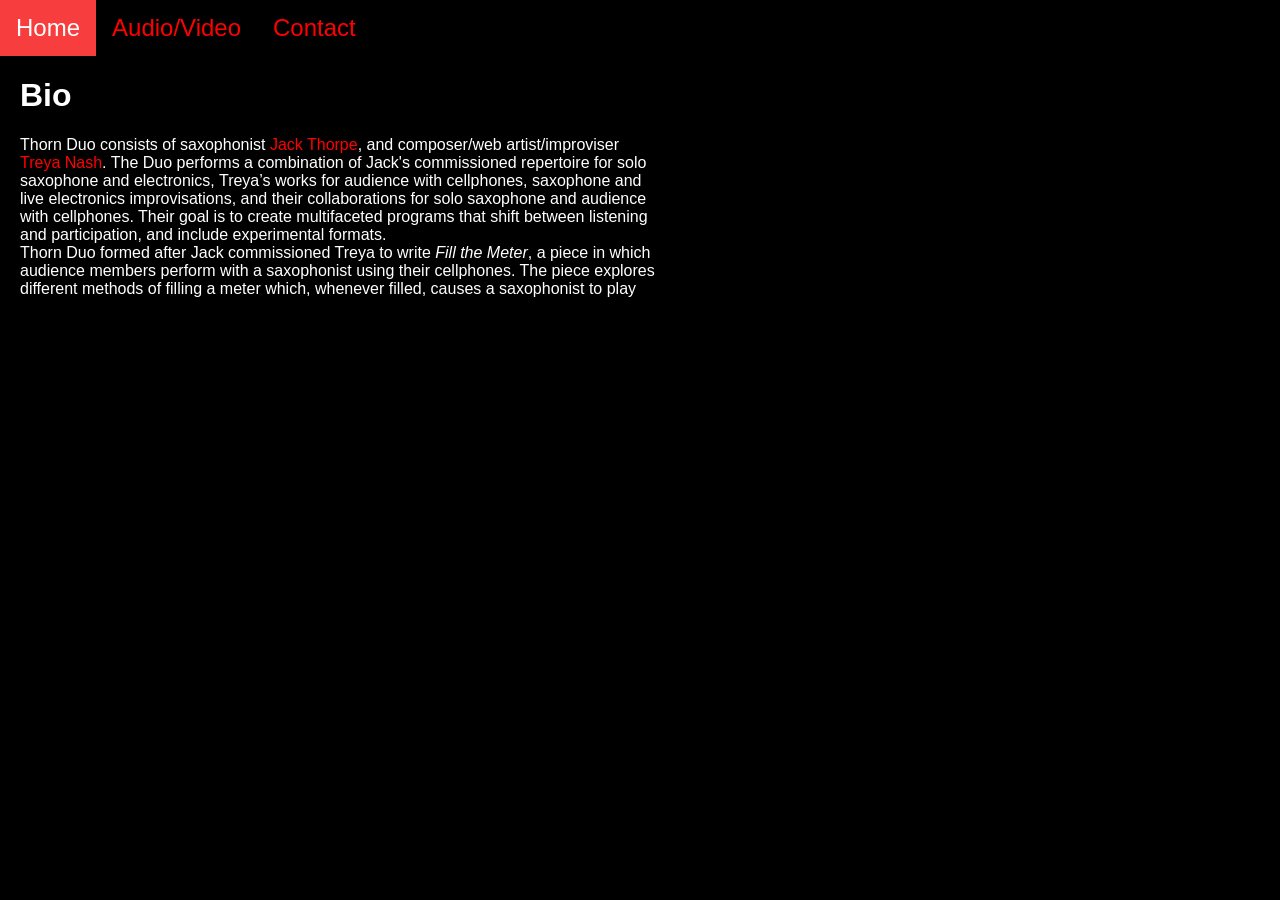
==== index.html @ 795803a7 "Initial commit" ====
<!DOCTYPE html>
<html lang="en" >
<head>
  <meta charset="UTF-8">
  <title>Calendar</title>
  <link rel="stylesheet" href="style.css">
  <script  src="script.js"></script>
  <meta name="viewport" content="width=device-width, initial-scale=1, user-scalable=no">
  <link rel="icon" href="media/favicon.ico">



  <body>

<div id="outsideDiv">
  
  <div class="topnav" id="myTopnav">
    <a href="index.html" class="active">Home</a>
    <a href="media.html">Audio/Video</a>
    <a href="contact.html">Contact</a>
  </div>

  
  <div id="mySidenav" class="sidenav">
    <a href="javascript:void(0)" class="closebtn" onclick="closeNav()">&times;</a>
    <a href="index.html" class="active" >Home</a>
    <a href="media.html">Audio/Video</a>
    <a href="contact.html">Contact</a>
  </div>
  <div id="main">
      <span style="font-size:30px;cursor:pointer" onclick="openNav()" id="mySpan">&#9776; </span>
  </div>

<div id="leftDiv1">
  <h1>Bio</h1>
  Thorn Duo consists of saxophonist <a href="https://www.jack-thorpe.com/">Jack Thorpe</a>, and composer/web artist/improviser <a href="https://treyanash.com/">Treya Nash</a>. The Duo performs a combination of Jack's commissioned repertoire for solo saxophone and electronics, Treya’s works for audience with cellphones, saxophone and live electronics improvisations, and their collaborations for solo saxophone and audience with cellphones. Their goal is to create multifaceted programs that shift between listening and participation, and include experimental formats. 

<br>Thorn Duo formed after Jack commissioned Treya to write <i>Fill the Meter</i>, a piece in which audience members perform with a saxophonist using their cellphones. The piece explores different methods of filling a meter which, whenever filled, causes a saxophonist to play
</div>
<di id="leftDiv2">
<img>
</di>



</div>
   
<style>
   


</style>


  </body>
  </head>
  </html>
---- style.css ----
body, html {

  -webkit-touch-callout:none;
  -webkit-user-select:none;
  -khtml-user-select:none;
  -moz-user-select:none;
  -ms-user-select:none;
  user-select:none;
  touch-action: manipulation;
  margin: 0;
  background-color: black;
  color: white
  }
  
  * {
    touch-action: manipulation;
}


body {
  font-family: 'Nunito', sans-serif;
}

.topnav {
    overflow: hidden;
    color: white;
    background-color: black;
    width: 100%;
  }
  
  /* Style the links inside the navigation bar */
  .topnav a {
    float: left;
    color: #ffffff;
    text-align: center;
    padding: 14px 16px;
    text-decoration: rgb(255, 255, 255);
    font-size: 1.5rem;
    text-decoration: none;
    font-family: 'Trebuchet MS', 'Lucida Sans Unicode', 'Lucida Grande', 'Lucida Sans', Arial, sans-serif;
  }
  
  /* Change the color of links on hover */
  .topnav a:hover {
    /* background-color: #16c982; */
    background-color: #9d98ff;
    color: rgb(255, 255, 255);
  }
  
  /* Add a color to the active/current link */
  .topnav a.active {
    background-color: rgb(247, 61, 61);
    /* background-color: rgb(54, 153, 132); */
    color: rgb(255, 255, 255);
    /* font-weight: bold; */
  }
  
  a:visited { 
    text-decoration: none; 
    color: rgb(0, 0, 0); 
   }


   .topnav a:visited {
    color: white
   }

   .collapsible {
    background-color: #eee;
    color: #444;
    cursor: pointer;
    padding: 10px;
    width: 100%;
    border: none;
    text-align: left;
    outline: none;
    font-size: 20px;
    font-family: inherit
  }
  
  /* Add a background color to the button if it is clicked on (add the .active class with JS), and when you move the mouse over it (hover) */
  .active, .collapsible:hover {
    background-color: #ccc;
  }
  
  /* Style the collapsible content. Note: hidden by default */
  .content {
    padding: 0 18px;
    display: none;
    overflow: hidden;
    background-color: #f1f1f1;
  }

/* img {
  touch-action: manipulation;


} */



#instruments {
  font-family: inherit;
}

.headerClass {
  /* position: relative; */
  /* align-items: center; */
  font-size: 35px;
  width: 98%;
   /* margin: 0 auto; */
  margin-left: auto;
  margin-right: auto;
  margin-top: 5px;
  margin-bottom: 0px;
   display: inline-block;
  /* background: -webkit-linear-gradient(#3a04ba, #60d44f); */
  background-color: white;
  background-clip: text;
  -webkit-background-clip: text;
  -webkit-text-fill-color: transparent;
  text-align: center;
  user-select: none;
}

.headerClass1 {
  /* position: relative; */
  /* align-items: center; */
  font-size: 36px;
  width: 100%;
   /* margin: 0 auto; */
  margin-left: auto;
  margin-right: auto;
  /* margin-top: 0px; */
  /* margin-bottom: 0px; */
   display: inline-block;
  /* background: -webkit-linear-gradient(#3a04ba, #60d44f); */
  background: white;
  background-clip: text;
  -webkit-background-clip: text;
  -webkit-text-fill-color: transparent;
  text-align: center;
  user-select: none;
}


.social-icons{
	padding:10px;
	background-color:rgb(255, 255, 255);
  text-align: center;
}
.social-icons a{
  
	/* color:#5369ad; */
  color:#5c53ad;
  /* line-height:30px; */
  font-size:30px;
  margin: 0 5px;
  text-decoration:none;
  
}
.social-icons a i{
	line-height:30px;
  font-size:30px;
  -webkit-transition: all 200ms ease-in;
  -webkit-transform: scale(1); 
  -ms-transition: all 200ms ease-in;
  -ms-transform: scale(1); 
  -moz-transition: all 200ms ease-in;
  -moz-transform: scale(1);
  transition: all 200ms ease-in;
  transform: scale(1);
}
.social-icons a:hover i{
  /* box-shadow: 0px 0px 150px #5369ad; */
  z-index: 2;
  -webkit-transition: all 200ms ease-in;
  -webkit-transform: scale(1.5);
  -ms-transition: all 200ms ease-in;
  -ms-transform: scale(1.5);   
  -moz-transition: all 200ms ease-in;
  -moz-transform: scale(1.5);
  transition: all 200ms ease-in;
  transform: scale(1.5);
}



.container {
  background-image: linear-gradient(to right , rgb(192, 59, 59), red);

}

.backButton {
  color: rgb(56, 226, 110);
  border: 3px solid white;
  font-family: inherit;
  font-size: 15px;
  background-color: rgb(75, 14, 208);
  font-weight: bold;
  
}



.backButton:hover {
  background-color: rgb(56, 226, 110);
  color: rgb(75, 14, 208);
}



/* 
@media only screens 
  and (min-device-width: 375px) 
  and (max-device-width: 812px) { 

  
 
} */



.sidenav {
  height: 100%;
  width: 0;
  position: fixed;
  z-index: 1;
  top: 0;
  left: 0;
  background-color: black;
  overflow-x: hidden;
  transition: 0.5s;
  padding-top: 60px;
  text-decoration: none;
}

.sidenav a {
  padding: 8px 8px 8px 32px;
  text-decoration: none;
  font-size: 25px;
  color: #ffffff;
  display: block;
  transition: 0.3s;
  text-decoration: none;
}

.sidenav a:hover {
  color: #f1f1f1;
}

.sidenav .closebtn {
  position: absolute;
  top: 0;
  right: 25px;
  font-size: 36px;
  margin-left: 50px;
}

#main {
  transition: margin-left .5s;
  padding-left: 16px;
  padding-top: 10px;
  padding-bottom: 0px;
}

a {
  /* text-decoration: none; */
  text-decoration-line: underline;
  color: black
  /* text-decoration-line: line-through; */
}



@media screen and (max-height: 450px) {
  /* .sidenav {padding-top: 15px;} */
  .sidenav a {font-size: 18px;}
  
}

@media screen and (min-width: 800px) {
  .sidenav {
    display: none
    /* height: 2px */
  }
#main {
  display: none
  /* height: 2px */
  }
}




#outsideDiv {
    display: flex;
    flex-wrap: wrap;
    /* height: 100dvh; */
}


#leftDiv1 {
  width: 50%;
  padding: 0px 0px 0 20px;
}

#leftDiv2 {
  width: 50%;
}

.column_1 {
  width: 100%;
  display: flex;
  flex-wrap: wrap;
  height: 100%;
  position: relative;
  text-align: center;
  flex-direction: row;
  /* background-color: red; */

}


.div_class {
  width: 45%;
  margin: 2.5%;
  height: 30dvh;
  background-color: black;
  align-content: center;
  color: white
  /* background-color: red; */
  /* align-items: center; */

}

.div_class1 {
  width: 45%;
  height: 30dvh;
  margin: 2.5%;
  background-color: black;
  align-content: center;
  color: white;
  font-size: 1.3rem;
  /* background-color: red; */
  /* align-items: center; */

}

a:link {
  color: red;
  background-color: transparent;
  text-decoration: none;
}

a:visited {
  color: red;
  background-color: transparent;
  text-decoration: none;
}

a:hover {
  color: green;
  background-color: transparent;
  text-decoration: underline;
}

@media screen and (max-width: 800px) {
  .topnav {

    display: none
  }

  .backButton {
    position: relative;
    left: 11px
  }

  .div_class, .div_class1 {
    width: 100%;
  }



  #a {order: 1; }
  #b {order: 3; }
  #c {order: 4; }

  #d {order: 5;}
  #e {order: 5;}
  #f {order: 6;}

}
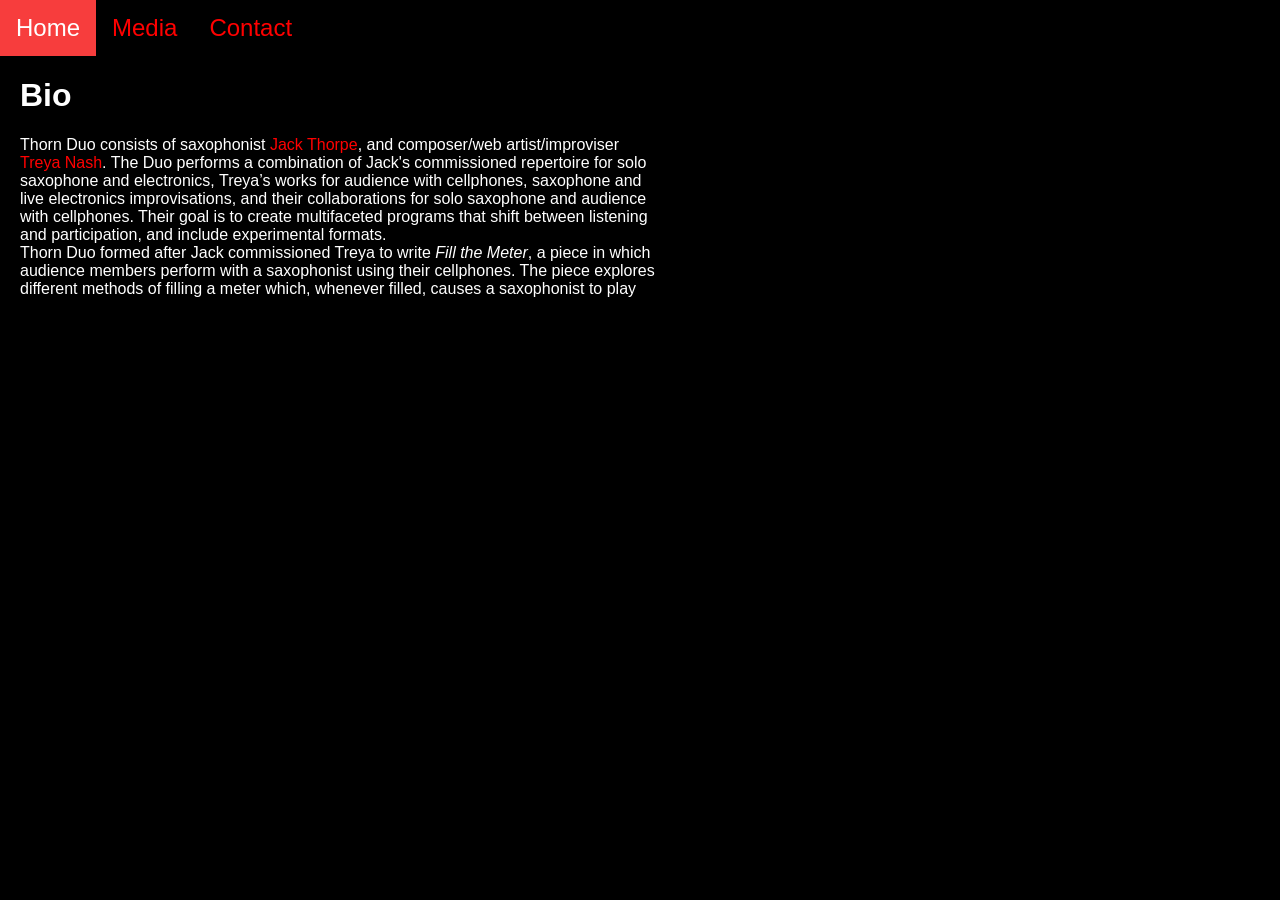
==== commit ef27045b: "media" ====
--- a/index.html
+++ b/index.html
@@ -2,7 +2,7 @@
 <html lang="en" >
 <head>
   <meta charset="UTF-8">
-  <title>Calendar</title>
+  <title>Home</title>
   <link rel="stylesheet" href="style.css">
   <script  src="script.js"></script>
   <meta name="viewport" content="width=device-width, initial-scale=1, user-scalable=no">
@@ -16,7 +16,7 @@
   
   <div class="topnav" id="myTopnav">
     <a href="index.html" class="active">Home</a>
-    <a href="media.html">Audio/Video</a>
+    <a href="media.html">Media</a>
     <a href="contact.html">Contact</a>
   </div>
 
@@ -24,7 +24,7 @@
   <div id="mySidenav" class="sidenav">
     <a href="javascript:void(0)" class="closebtn" onclick="closeNav()">&times;</a>
     <a href="index.html" class="active" >Home</a>
-    <a href="media.html">Audio/Video</a>
+    <a href="media.html">Media</a>
     <a href="contact.html">Contact</a>
   </div>
   <div id="main">
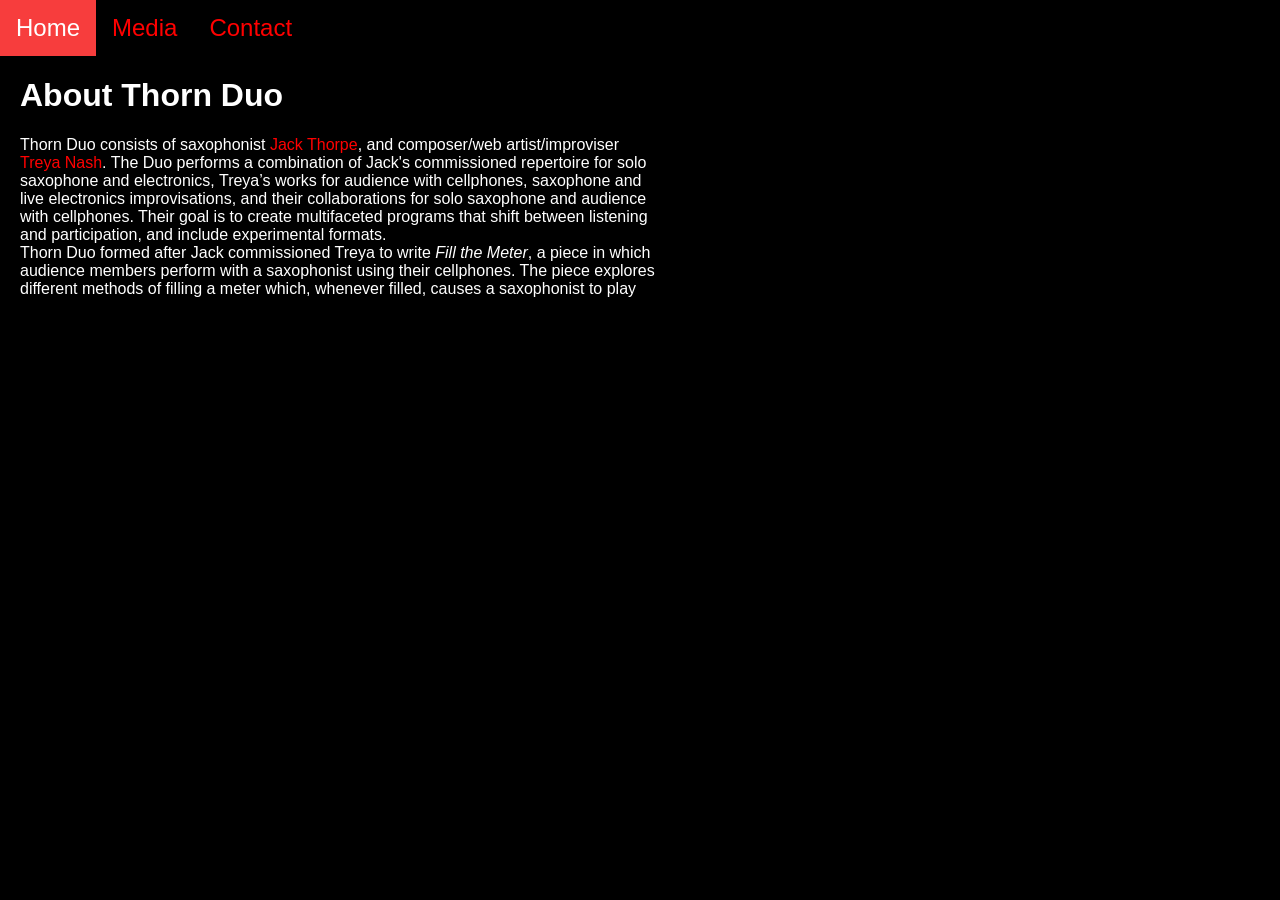
==== commit 65618172: "Update index.html" ====
--- a/index.html
+++ b/index.html
@@ -32,7 +32,7 @@
   </div>
 
 <div id="leftDiv1">
-  <h1>Bio</h1>
+  <h1>About Thorn Duo</h1>
   Thorn Duo consists of saxophonist <a href="https://www.jack-thorpe.com/">Jack Thorpe</a>, and composer/web artist/improviser <a href="https://treyanash.com/">Treya Nash</a>. The Duo performs a combination of Jack's commissioned repertoire for solo saxophone and electronics, Treya’s works for audience with cellphones, saxophone and live electronics improvisations, and their collaborations for solo saxophone and audience with cellphones. Their goal is to create multifaceted programs that shift between listening and participation, and include experimental formats. 
 
 <br>Thorn Duo formed after Jack commissioned Treya to write <i>Fill the Meter</i>, a piece in which audience members perform with a saxophonist using their cellphones. The piece explores different methods of filling a meter which, whenever filled, causes a saxophonist to play
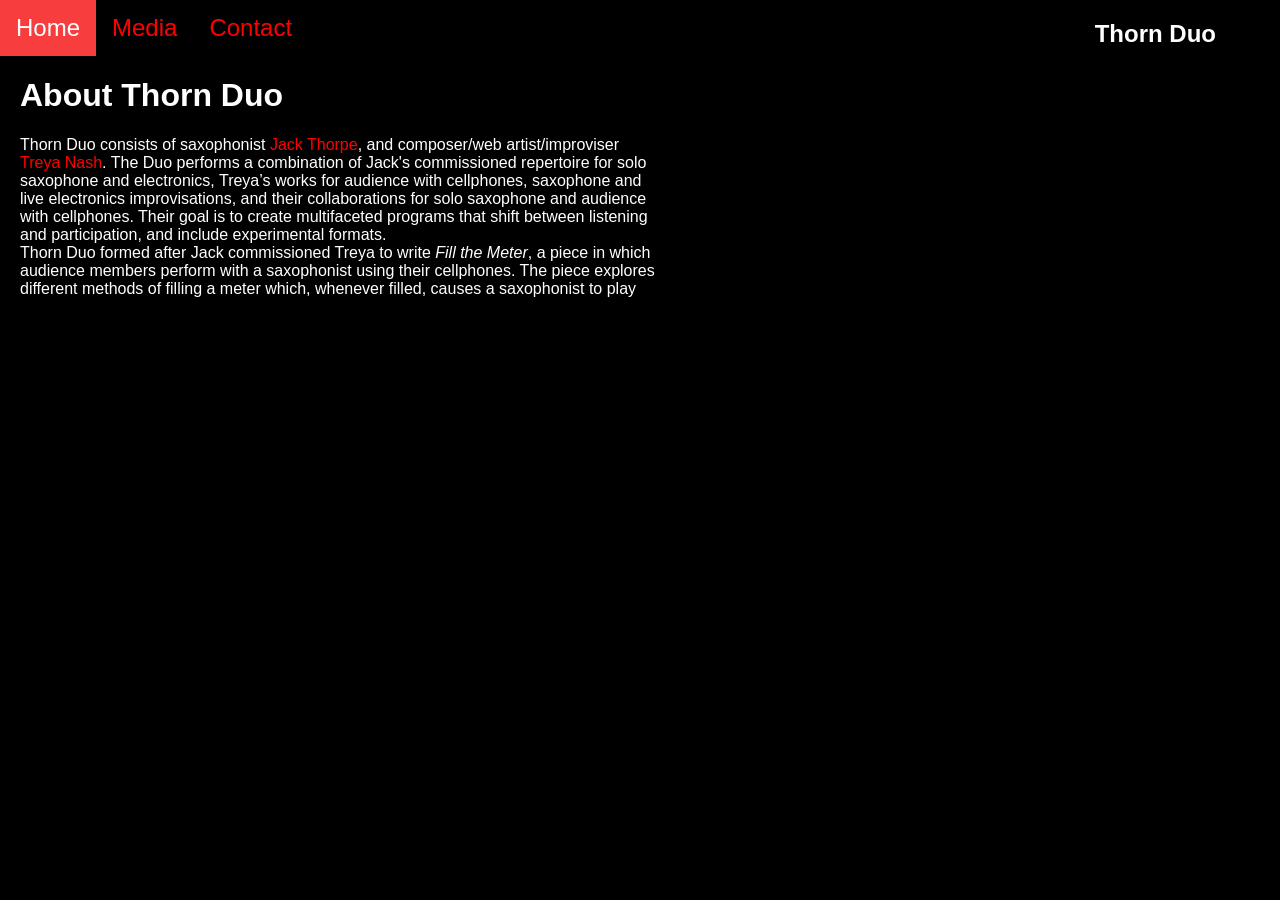
==== commit 7f053c30: "g" ====
--- a/index.html
+++ b/index.html
@@ -11,14 +11,14 @@
 
 
   <body>
-
+  <h2 id="websiteName">Thorn Duo</h2>
 <div id="outsideDiv">
-  
   <div class="topnav" id="myTopnav">
     <a href="index.html" class="active">Home</a>
     <a href="media.html">Media</a>
     <a href="contact.html">Contact</a>
   </div>
+
 
   
   <div id="mySidenav" class="sidenav">
@@ -51,6 +51,19 @@
 
 </style>
 
+<script>
+
+let leftDiv1 = document.getElementById("leftDiv1")
+  
+
+ if( /Android|webOS|iPhone|iPad|iPod|BlackBerry|IEMobile|Opera Mini/i.test(navigator.userAgent) ) {
+
+  leftDiv1.style.width = "100dvw";
+ leftDiv1.style.padding = "10px"
+ }
+
+</script>
+
 
   </body>
   </head>
--- a/style.css
+++ b/style.css
@@ -391,4 +391,22 @@
   #e {order: 5;}
   #f {order: 6;}
 
+  #websiteName {
+  
+  position: absolute;
+  width: 50%;
+  left: 45%;
+  text-align: right;
+  z-index: 99;
+  display: none;
+}
+
+}
+
+#websiteName {
+  position: absolute;
+  width: 50%;
+  left: 45%;
+  text-align: right;
+  z-index: 99;
 }
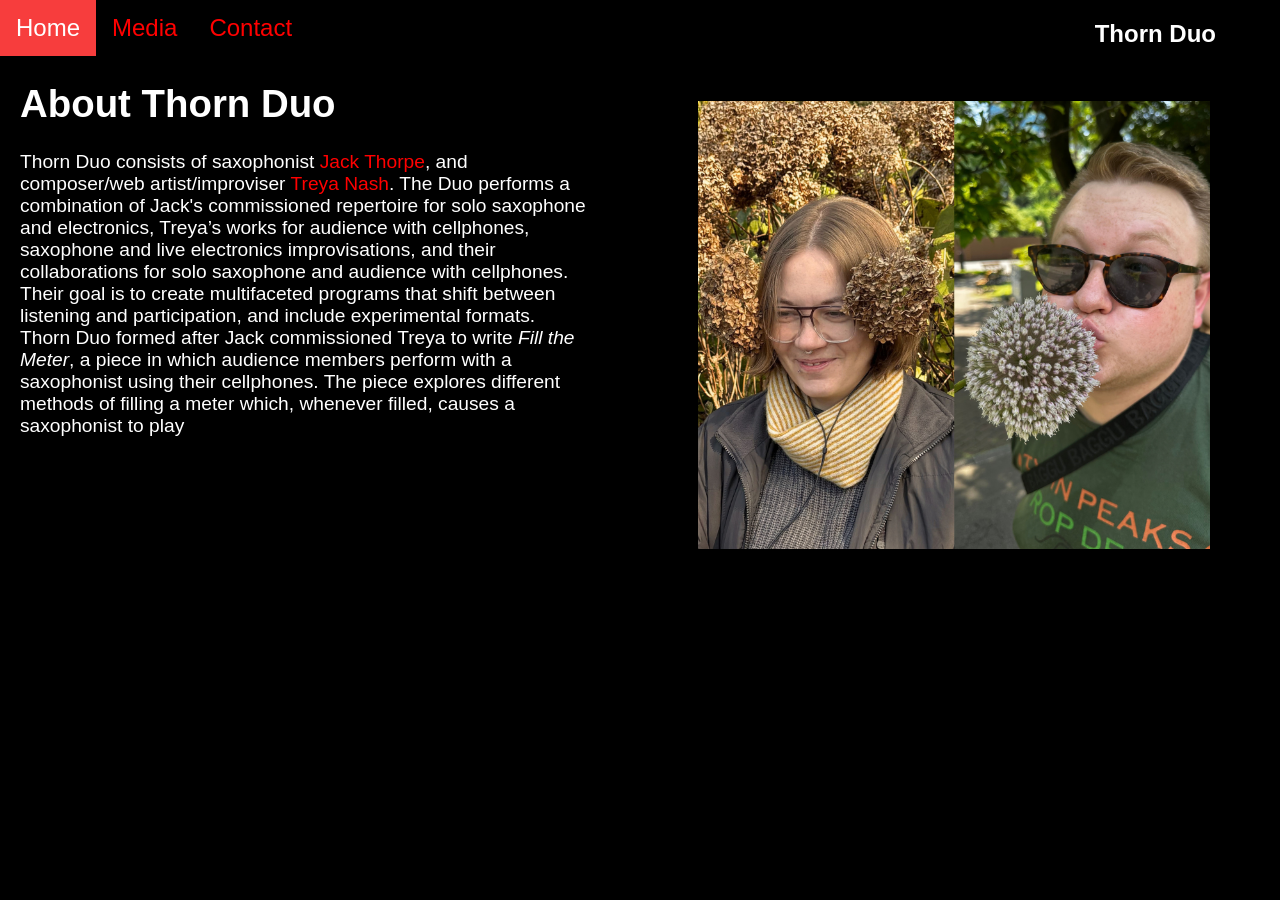
==== commit 4fc33b5a: "pic" ====
--- a/index.html
+++ b/index.html
@@ -4,7 +4,6 @@
   <meta charset="UTF-8">
   <title>Home</title>
   <link rel="stylesheet" href="style.css">
-  <script  src="script.js"></script>
   <meta name="viewport" content="width=device-width, initial-scale=1, user-scalable=no">
   <link rel="icon" href="media/favicon.ico">
 
@@ -37,9 +36,9 @@
 
 <br>Thorn Duo formed after Jack commissioned Treya to write <i>Fill the Meter</i>, a piece in which audience members perform with a saxophonist using their cellphones. The piece explores different methods of filling a meter which, whenever filled, causes a saxophonist to play
 </div>
-<di id="leftDiv2">
-<img>
-</di>
+<div id="leftDiv2">
+<img id="bioImg" src="media/2.png">
+</div>
 
 
 
@@ -64,6 +63,7 @@
 
 </script>
 
+  <script  src="script.js"></script>
 
   </body>
   </head>
--- a/style.css
+++ b/style.css
@@ -302,12 +302,22 @@
 
 
 #leftDiv1 {
-  width: 50%;
+  width: 45%;
   padding: 0px 0px 0 20px;
+  font-size: 1.2rem
+
 }
 
 #leftDiv2 {
-  width: 50%;
+  width: 40%;
+}
+
+img {
+width: 100%;
+position: relative;
+left: 20%;
+top: 10%;
+min-width: 300px;
 }
 
 .column_1 {
@@ -368,7 +378,6 @@
 
 @media screen and (max-width: 800px) {
   .topnav {
-
     display: none
   }
 
@@ -381,8 +390,6 @@
     width: 100%;
   }
 
-
-
   #a {order: 1; }
   #b {order: 3; }
   #c {order: 4; }
@@ -391,14 +398,32 @@
   #e {order: 5;}
   #f {order: 6;}
 
-  #websiteName {
-  
-  position: absolute;
-  width: 50%;
-  left: 45%;
-  text-align: right;
-  z-index: 99;
-  display: none;
+#websiteName {
+  
+    position: absolute;
+    width: 50%;
+    left: 45%;
+    text-align: right;
+    z-index: 99;
+    display: none;
+
+}
+
+#leftDiv1, #leftDiv2 {
+  width: 100%;
+}
+
+#leftDiv1 {order: 2;
+  margin-top: 10%;
+
+}
+
+img {
+width: 100%;
+position: relative;
+left: 0%;
+top: 10%;
+min-width: 300px;
 }
 
 }
